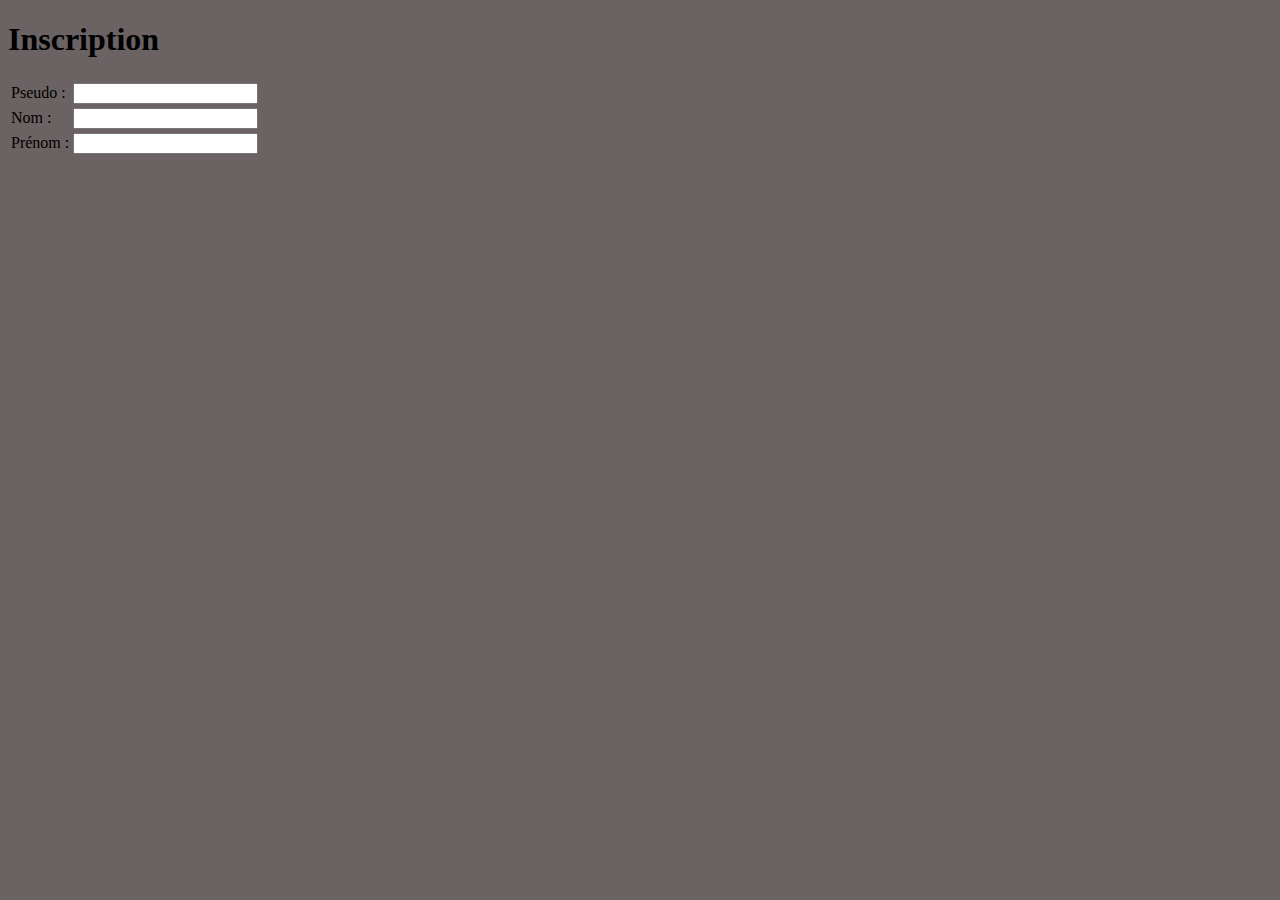
==== connexion.html @ 75c45825 "achevement inscription" ====
<!DOCTYPE html>
<html>

<head>
    <h1>Inscription</h1>
    <link rel="stylesheet" href="style.css">
    <meta charset="UTF-8">
</head>

<body>
    <div>
        <form action="./traitement.php" method="post">
            <table>
                <tr>
                    <td>Pseudo :</td>
                    <td>
                        <input type="text" name="pseudo" /> </td>
                </tr>
                <tr>
                    <td>Nom :</td>
                    <td>
                        <input type="text" name="nom" /> </td>
                </tr>
                <tr>
                    <td>Prénom :</td>
                    <td>
                        <input type="text" name="pnom" /> </td>
                </tr>
    </div>
</body>
---- style.css ----
body {
    background-color:  rgb(107, 99, 99);
}
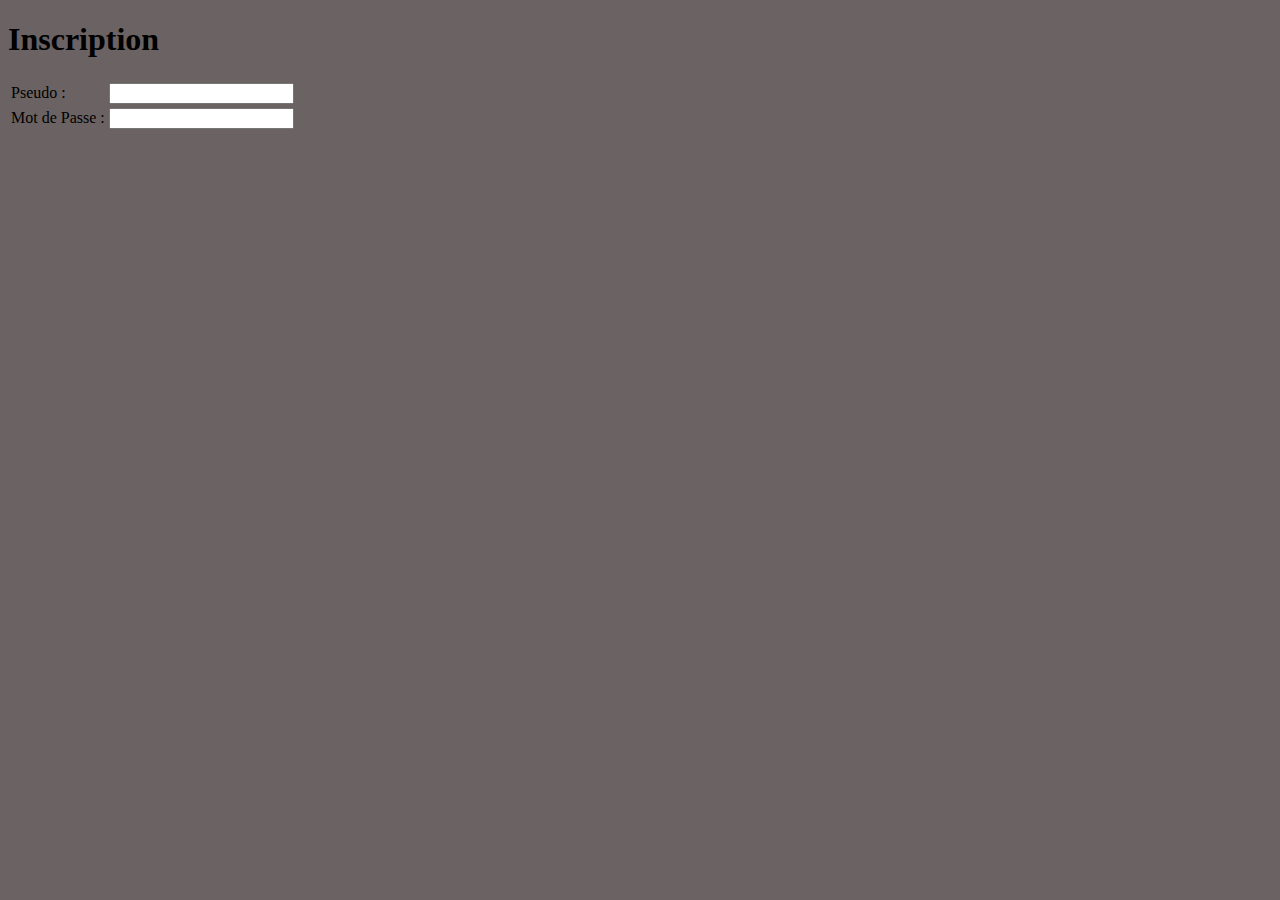
==== commit 3ed7de6f: "test commit" ====
--- a/connexion.html
+++ b/connexion.html
@@ -9,7 +9,7 @@
 
 <body>
     <div>
-        <form action="./traitement.php" method="post">
+        <form action="./connex.php" method="post">
             <table>
                 <tr>
                     <td>Pseudo :</td>
@@ -17,14 +17,9 @@
                         <input type="text" name="pseudo" /> </td>
                 </tr>
                 <tr>
-                    <td>Nom :</td>
+                    <td>Mot de Passe :</td>
                     <td>
-                        <input type="text" name="nom" /> </td>
-                </tr>
-                <tr>
-                    <td>Prénom :</td>
-                    <td>
-                        <input type="text" name="pnom" /> </td>
+                        <input type="password" name="pass" /> </td>
                 </tr>
     </div>
 </body>